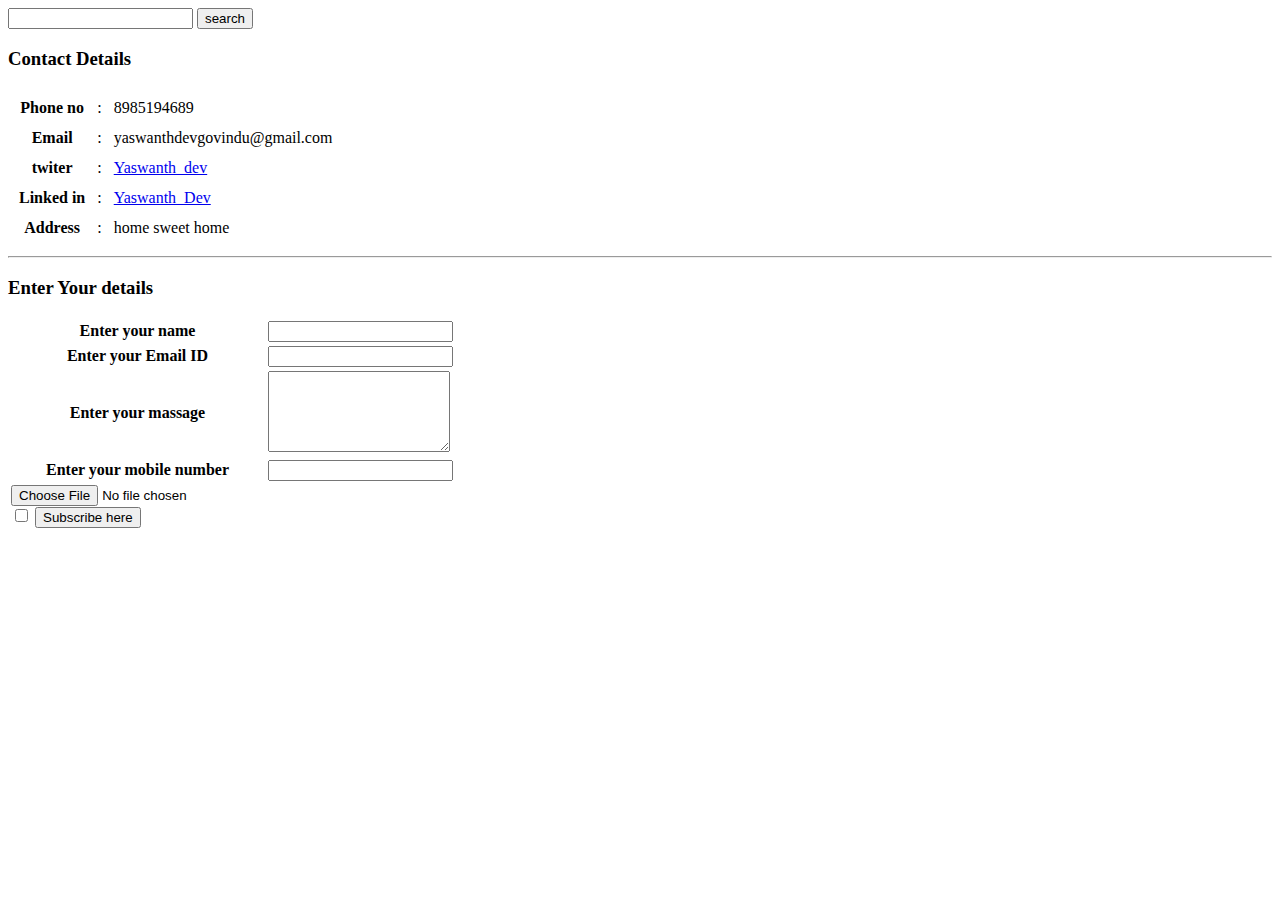
==== my contacts.html @ 5769c08a "initial files to process" ====
<!DOCTYPE html>
<html lang="en" dir="ltr">

<head>
  <meta charset="utf-8">
  <title>My Personal information</title>
</head>

<body>
  <form class="" action="index.html" method="post">
    <input type="search" name="" value="">
    <input type="button" name="" value="search"><br>
  </form>
  <h3>Contact Details</h3>
  <table cellspacing="10">
    <tbody>
      <tr>
        <th>Phone no</th>
        <td>:</td>
        <td>8985194689</td>
      </tr>
      <tr>
        <th>Email</th>
        <td>:</td>
        <td>yaswanthdevgovindu@gmail.com</td>
      </tr>
      <tr>
        <th>twiter</th>
        <td>:</td>
        <td> <a href="https://twitter.com/Yaswanth_dev">Yaswanth_dev</a> </td>
      </tr>
      <tr>
        <th>Linked in</th>
        <td>:</td>
        <td> <a href="https://www.linkedin.com/in/yaswanth-dev-5a1539151/">Yaswanth_Dev</a> </td>
      </tr>
      <tr>
        <th>Address</th>
        <td>:</td>
        <td>home sweet home</td>
      </tr>


    </tbody>
  </table>
  <hr>
  <h3>Enter Your details</h3>
  <table>
    <form  action="mailto:yaswanthdevgovindu@gmail.com" method="post" enctype="text/plain">
      <!-- here action can me used as mailto: and type your mail you want to see replay from users -->
      <!-- enctype="text/plain" this is help full in a way to show the massage given by user with out any symbols ex:%$^-->
    <tr>
      <th>  <label for="Name">Enter your name</label></th>
      <td><input type="text" name="Name" value=""><br></td>
    </tr>
    <tr>
      <th>  <label for="Email">Enter your Email ID</label></th>
      <td><input type="email" name="Email" value=""></td>
    </tr>
    <tr>
      <th><label for="Your message"> Enter your massage</label></th>
      <td> <textarea name="Message" rows="5" cols="20"></textarea></td>
    </tr>
    <tr>
      <th><label for="">Enter your mobile number </label></th>
      <td><input type="number" name="mobile number" value="+91"></td>
        </tr>
      <tr><td>
        <input type="file" name="" value=""><br>
        <input type="checkbox" name="" value="checkbox">
        <input type="submit" name="" value="Subscribe here"></td>
      </tr>
  </form></table>
</body>
</html>
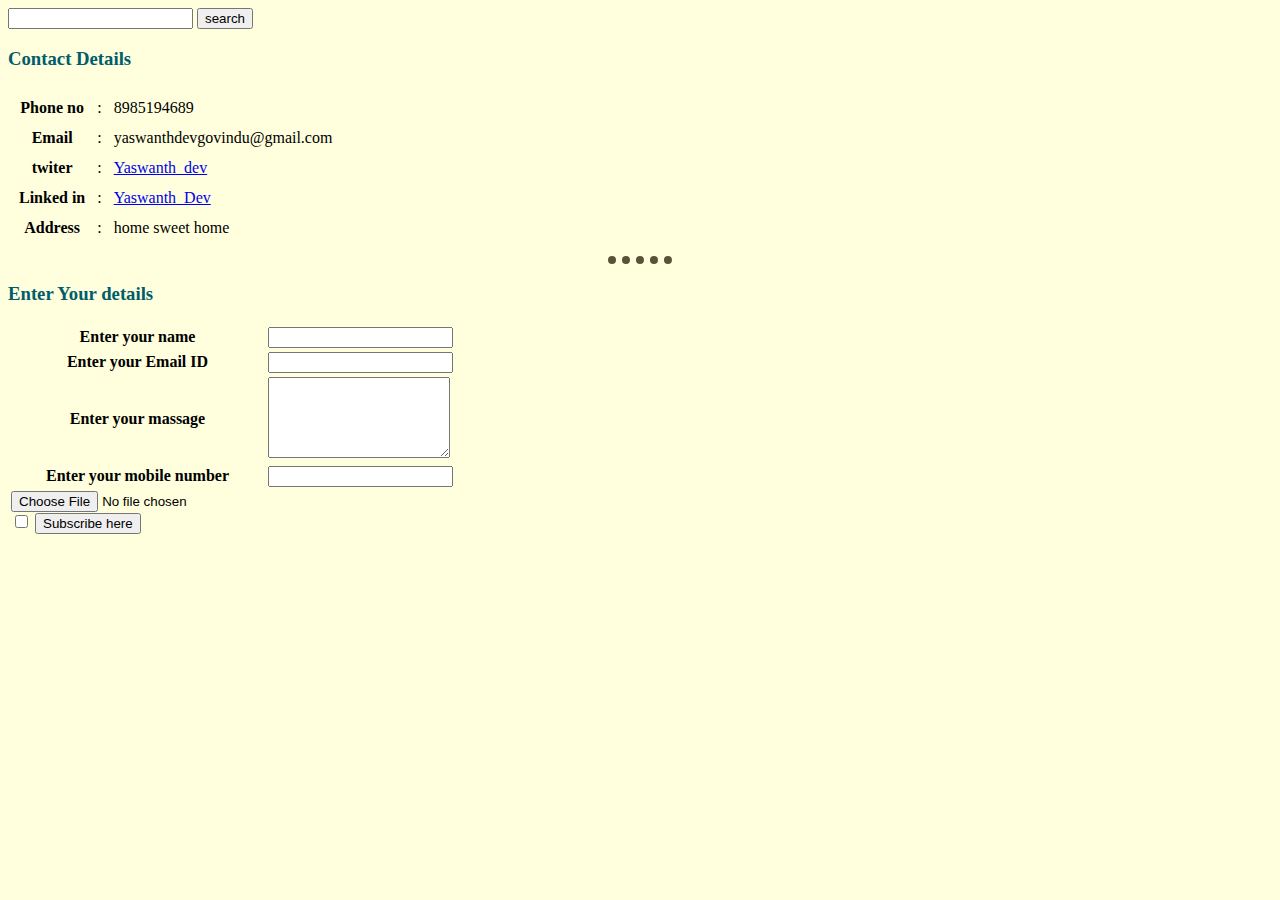
==== commit 8bffd23d: "Add files via upload" ====
--- a/my contacts.html
+++ b/my contacts.html
@@ -4,6 +4,7 @@
 <head>
   <meta charset="utf-8">
   <title>My Personal information</title>
+  <link rel="stylesheet" href="styles.css">
 </head>
 
 <body>
--- a/styles.css
+++ b/styles.css
@@ -0,0 +1,20 @@
+body {
+  background-color: #ffffdd;
+}
+
+hr {
+  background: #ffffdd;
+  border-style: none;
+  border-top-style: dotted;
+  border-color: #595238;
+  border-width: 8px;
+  width: 5%;
+}
+
+h1 {
+  color: #006a71;
+}
+h3
+{
+  color: #005d6c;
+}
